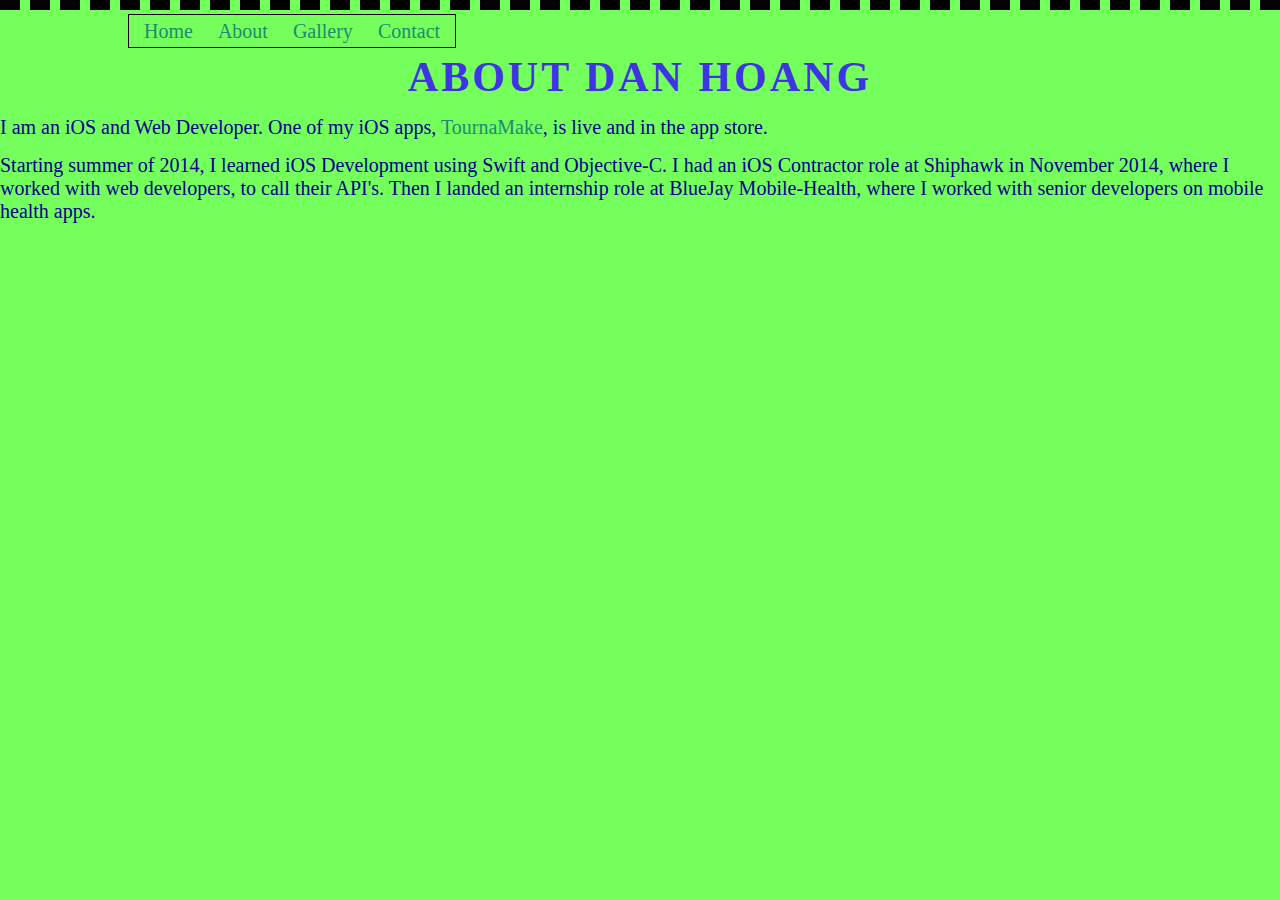
==== about.html @ 2bac88aa "Add About page" ====
<html>

<head>
<title>Contact Me</title>
<link rel="stylesheet" type="text/css" href="./vendor/justified/justifiedGallery.min.css" /> 
<link rel="stylesheet" type="text/css" href="./vendor/swipebox/css/swipebox.min.css" />
<link rel="stylesheet" type="text/css" href="./css/portfolio.css">
<meta content="width=device-width,initial-scale=1.0" name="viewport">
</head>
<body>
	<div class="main-wrapper">
		<header class="header">
			<nav class="nav">
				<ul class="nav-list">
					<li class="nav-element">
						<a href="./index.html">Home</a>
					</li>
					<li class="nav-element">
						<a href="./about.html">About</a>
					</li>
					<li class="nav-element">
						<a href="./gallery.html">Gallery</a>
					</li>
					<li class="nav-element">
						<a href="./contact.html">Contact</a>
					</li>
				</ul>
			</nav>
		</header>
		<section>
			<h2 class="sub title">About Dan Hoang</h2>
			<p class="about-paragraph">
				I am an iOS and Web Developer. One of my iOS apps, <a href="https://itunes.apple.com/bt/app/tournamake/id1073324841">TournaMake</a>, is live and in the app store.
			</p>
			<p class="about-paragraph">
				Starting summer of 2014, I learned iOS Development using Swift and Objective-C. I had an iOS Contractor role at Shiphawk in November 2014, where I worked with web developers, to call their API's. Then I landed an internship role at BlueJay Mobile-Health, where I worked with senior developers on mobile health apps.
			</p>
		</section>
	</div>
	<script src="./vendor/jquery-2.2.0.min.js"></script>
	<script src="./vendor/justified/jquery.justifiedGallery.min.js"></script>
    <script src="./vendor/swipebox/js/jquery.swipebox.min.js"></script>
    <script src="./js/contact.js"></script>
</body>
</html>
---- vendor/justified/justifiedGallery.min.css ----
/*!
 * Justified Gallery - v3.6.1
 * http://miromannino.github.io/Justified-Gallery/
 * Copyright (c) 2015 Miro Mannino
 * Licensed under the MIT license.
 */
@-webkit-keyframes justified-gallery-show-caption-animation{from{opacity:0}to{opacity:.7}}@-moz-keyframes justified-gallery-show-caption-animation{from{opacity:0}to{opacity:.7}}@-o-keyframes justified-gallery-show-caption-animation{from{opacity:0}to{opacity:.7}}@keyframes justified-gallery-show-caption-animation{from{opacity:0}to{opacity:.7}}@-webkit-keyframes justified-gallery-show-entry-animation{from{opacity:0}to{opacity:1}}@-moz-keyframes justified-gallery-show-entry-animation{from{opacity:0}to{opacity:1}}@-o-keyframes justified-gallery-show-entry-animation{from{opacity:0}to{opacity:1}}@keyframes justified-gallery-show-entry-animation{from{opacity:0}to{opacity:1}}.justified-gallery{width:100%;position:relative;overflow:hidden}.justified-gallery>a,.justified-gallery>div{position:absolute;display:inline-block;overflow:hidden;opacity:0;filter:alpha(opacity=0)}.justified-gallery>a>img,.justified-gallery>div>img,.justified-gallery>a>a>img,.justified-gallery>div>a>img{position:absolute;top:50%;left:50%;margin:0;padding:0;border:0}.justified-gallery>a>.caption,.justified-gallery>div>.caption{display:none;position:absolute;bottom:0;padding:5px;background-color:#000;left:0;right:0;margin:0;color:#fff;font-size:12px;font-weight:300;font-family:sans-serif}.justified-gallery>a>.caption.caption-visible,.justified-gallery>div>.caption.caption-visible{display:initial;opacity:.7;filter:"alpha(opacity=70)";-webkit-animation:justified-gallery-show-caption-animation 500ms 0 ease;-moz-animation:justified-gallery-show-caption-animation 500ms 0 ease;-ms-animation:justified-gallery-show-caption-animation 500ms 0 ease}.justified-gallery>.entry-visible{opacity:1;filter:alpha(opacity=100);-webkit-animation:justified-gallery-show-entry-animation 500ms 0 ease;-moz-animation:justified-gallery-show-entry-animation 500ms 0 ease;-ms-animation:justified-gallery-show-entry-animation 500ms 0 ease}.justified-gallery>.jg-filtered{display:none}.justified-gallery>.spinner{position:absolute;bottom:0;margin-left:-24px;padding:10px 0;left:50%;opacity:initial;filter:initial;overflow:initial}.justified-gallery>.spinner>span{display:inline-block;opacity:0;filter:alpha(opacity=0);width:8px;height:8px;margin:0 4px;background-color:#000;border-top-left-radius:6px;border-top-right-radius:6px;border-bottom-right-radius:6px;border-bottom-left-radius:6px}
---- vendor/swipebox/css/swipebox.min.css ----
/*! Swipebox v1.3.0 | Constantin Saguin csag.co | MIT License | github.com/brutaldesign/swipebox */html.swipebox-html.swipebox-touch{overflow:hidden!important}#swipebox-overlay img{border:none!important}#swipebox-overlay{width:100%;height:100%;position:fixed;top:0;left:0;z-index:99999!important;overflow:hidden;-webkit-user-select:none;-moz-user-select:none;-ms-user-select:none;user-select:none}#swipebox-container{position:relative;width:100%;height:100%}#swipebox-slider{-webkit-transition:-webkit-transform .4s ease;transition:transform .4s ease;height:100%;left:0;top:0;width:100%;white-space:nowrap;position:absolute;display:none;cursor:pointer}#swipebox-slider .slide{height:100%;width:100%;line-height:1px;text-align:center;display:inline-block}#swipebox-slider .slide:before{content:"";display:inline-block;height:50%;width:1px;margin-right:-1px}#swipebox-slider .slide .swipebox-inline-container,#swipebox-slider .slide .swipebox-video-container,#swipebox-slider .slide img{display:inline-block;max-height:100%;max-width:100%;margin:0;padding:0;width:auto;height:auto;vertical-align:middle}#swipebox-slider .slide .swipebox-video-container{background:0 0;max-width:1140px;max-height:100%;width:100%;padding:5%;-webkit-box-sizing:border-box;box-sizing:border-box}#swipebox-slider .slide .swipebox-video-container .swipebox-video{width:100%;height:0;padding-bottom:56.25%;overflow:hidden;position:relative}#swipebox-slider .slide .swipebox-video-container .swipebox-video iframe{width:100%!important;height:100%!important;position:absolute;top:0;left:0}#swipebox-slider .slide-loading{background:url(../img/loader.gif) center center no-repeat}#swipebox-bottom-bar,#swipebox-top-bar{-webkit-transition:.5s;transition:.5s;position:absolute;left:0;z-index:999;height:50px;width:100%}#swipebox-bottom-bar{bottom:-50px}#swipebox-bottom-bar.visible-bars{-webkit-transform:translate3d(0,-50px,0);transform:translate3d(0,-50px,0)}#swipebox-top-bar{top:-50px}#swipebox-top-bar.visible-bars{-webkit-transform:translate3d(0,50px,0);transform:translate3d(0,50px,0)}#swipebox-title{display:block;width:100%;text-align:center}#swipebox-close,#swipebox-next,#swipebox-prev{background-image:url(../img/icons.png);background-repeat:no-repeat;border:none!important;text-decoration:none!important;cursor:pointer;width:50px;height:50px;top:0}#swipebox-arrows{display:block;margin:0 auto;width:100%;height:50px}#swipebox-prev{background-position:-32px 13px;float:left}#swipebox-next{background-position:-78px 13px;float:right}#swipebox-close{top:0;right:0;position:absolute;z-index:9999;background-position:15px 12px}.swipebox-no-close-button #swipebox-close{display:none}#swipebox-next.disabled,#swipebox-prev.disabled{opacity:.3}.swipebox-no-touch #swipebox-overlay.rightSpring #swipebox-slider{-webkit-animation:rightSpring .3s;animation:rightSpring .3s}.swipebox-no-touch #swipebox-overlay.leftSpring #swipebox-slider{-webkit-animation:leftSpring .3s;animation:leftSpring .3s}.swipebox-touch #swipebox-container:after,.swipebox-touch #swipebox-container:before{-webkit-backface-visibility:hidden;backface-visibility:hidden;-webkit-transition:all .3s ease;transition:all .3s ease;content:' ';position:absolute;z-index:999;top:0;height:100%;width:20px;opacity:0}.swipebox-touch #swipebox-container:before{left:0;-webkit-box-shadow:inset 10px 0 10px -8px #656565;box-shadow:inset 10px 0 10px -8px #656565}.swipebox-touch #swipebox-container:after{right:0;-webkit-box-shadow:inset -10px 0 10px -8px #656565;box-shadow:inset -10px 0 10px -8px #656565}.swipebox-touch #swipebox-overlay.leftSpringTouch #swipebox-container:before,.swipebox-touch #swipebox-overlay.rightSpringTouch #swipebox-container:after{opacity:1}@-webkit-keyframes rightSpring{0%{left:0}50%{left:-30px}100%{left:0}}@keyframes rightSpring{0%{left:0}50%{left:-30px}100%{left:0}}@-webkit-keyframes leftSpring{0%{left:0}50%{left:30px}100%{left:0}}@keyframes leftSpring{0%{left:0}50%{left:30px}100%{left:0}}@media screen and (min-width:800px){#swipebox-close{right:10px}#swipebox-arrows{width:92%;max-width:800px}}#swipebox-overlay{background:#0d0d0d}#swipebox-bottom-bar,#swipebox-top-bar{text-shadow:1px 1px 1px #000;background:#000;opacity:.95}#swipebox-top-bar{color:#fff!important;font-size:15px;line-height:43px;font-family:Helvetica,Arial,sans-serif}
---- css/portfolio.css ----
/*dot means class selector*/
* {
	margin: 0;
	padding: 0;
}
.justify-center {
  justify-content: center;
  -webkit-justify-content: center;
}
.blue {
	color: blue;
}
.header {
	border-top: dashed 10px #000000;
	margin-bottom: 10px;
}
.nav {
	margin-top: 10px; /*not using percent, because height is dynamic*/
	margin-left: 10%;
}

.nav-list {
	border: 1px solid black;
	display: inline;
	padding: 5px;
}

.nav-element {
	margin: 10px;
	display: inline;
	list-style: none;
}
.title {
	color: #3F34E1;
	text-transform: uppercase;
	letter-spacing: 3px;
	text-align: center;
}
.logo {
     z-index: 2;
     width: 110px;
}
.footer-sub {
	font-size: 40pt;
	flex-shrink: 0; /*to prevent line wrapping*/
}
.button {
	color: #8A00D9;
	border: 2px solid #000000;
	display: inline-block;
	padding: 2px 4px 2px 4px;
	font-size: 20px;
	margin-top: 0px;
	background-color: transparent;
}
.button:hover {
	background-color: #019cdb;
	color: #dfdfdf;
	cursor: pointer;
}
.circle {
	border-radius: 50%;
}
.main-img {
	margin-top: -35px;
	/*width: 500px;*/
	max-width: 85%;
	width: 45%;
	height: auto;
}
.main {
	text-transform: default;
	letter-spacing: default;
	font-size: 60px;
	color: blue;
}
.sub {
	font-size: 42px;
}
.flex {
	display: -webkit-box;  /* OLD - iOS 6-, Safari 3.1-6, BB7 */
   	display: -ms-flexbox;  /* TWEENER - IE 10 */
   	display: -webkit-flex; /* NEW - Safari 6.1+. iOS 7.1+, BB10 */
   	display: flex;         /* NEW, Spec - Firefox, Chrome, Opera */

   	align-items: center;
}
.other-sites {
	display: flex;
}
.img-link {
	width: 70;
	height: 70;
}
.column {
	flex-direction: column;
}
.footer {
	text-align: center;
	width:100%;
	margin-bottom: 2%;
}
.line {
	margin-left: 1%;
	margin-right: 1%;
	width: 100%;
	border-top: 2px solid #101010;
}
.main-wrapper {
	min-height: calc(100vh - 126px);
}
.titles {
	margin-top: 0%;
}
.img-wrapper {
	width: 60%;
}
.input-field {
	width: 80%;
	line-height: 2em;
	margin: 1%;
	padding: 4px;
	border-radius: 1px;
}
.about-paragraph {
	margin-top: 15px;
}
@media (max-width: 481px) {
      .header {
        font-size: 14px;
      }
      .main {
      	font-size: 34px;
      }
      .sub {
      	font-size: 24px;
      }
      .footer-sub {
      	font-size: 18pt;
      }
      .img-wrapper {
      	width: 95%;
      }
}
@media (min-width: 481px) and (max-width: 630px) {
      .main {
      	font-size: 46px;
      }
      .sub {
      	font-size: 33px;
      }
      .footer-sub {
      	font-size: 28pt;
      }
      .img-wrapper {
      	width: 75%;
      }
}
@media (min-width: 630px) and (max-width: 767px) {
	.main {
      	font-size: 46px;
      }
      .sub {
      	font-size: 33px;
      }
      .footer-sub {
      	font-size: 28pt;
      }
      .img-wrapper {
      	width: 65%;
      }
}
body {
	font-family: "Times New Roman", Times, serif;
	font-size: 20;
	color: #00008F;
	background-color: #74FF5C;
}
a {
	color:#1F8A70;
	text-decoration: none;
}
a:hover {
	color:#FD7400;
}
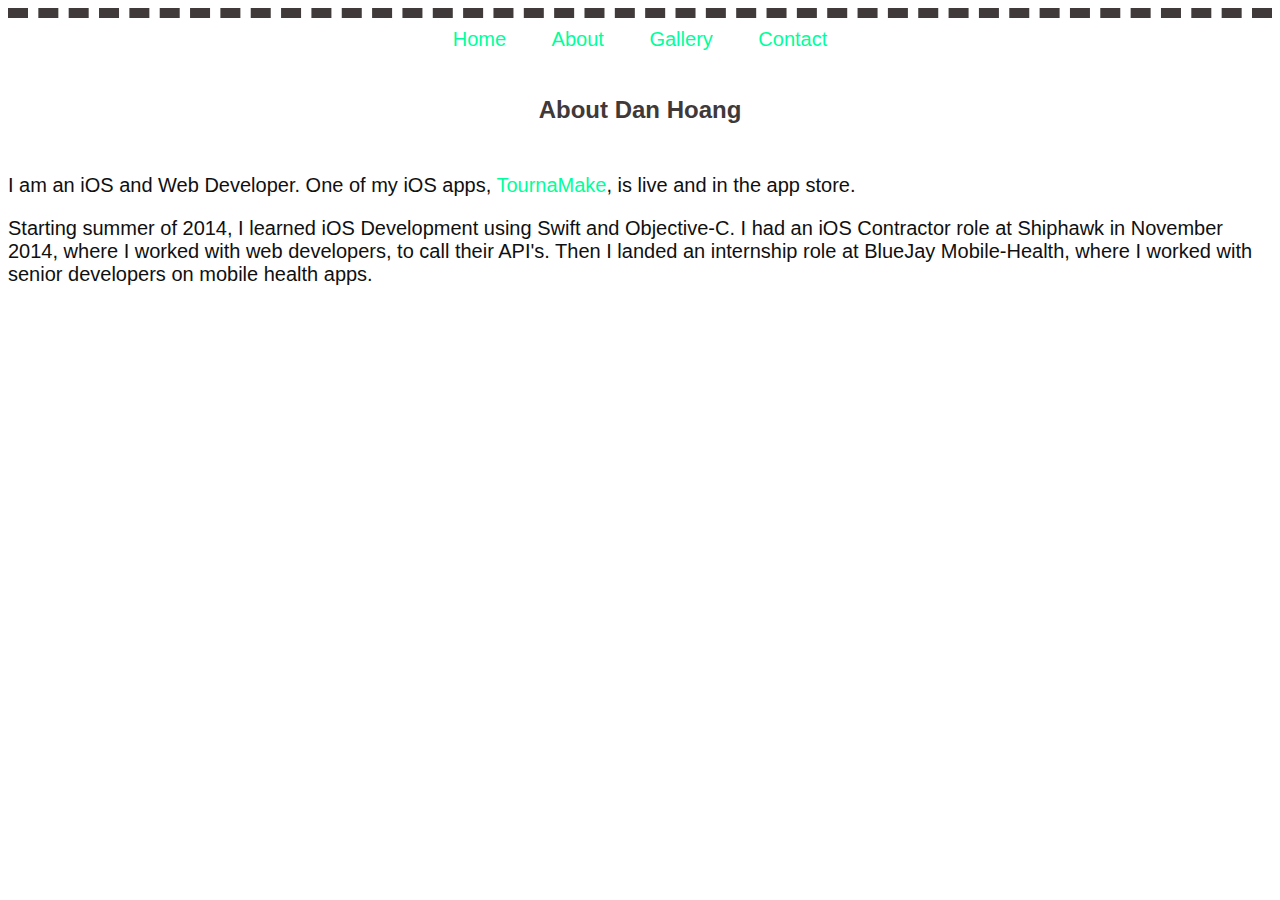
==== commit fde2e055: "Change color scheme of site, and alignment" ====
--- a/about.html
+++ b/about.html
@@ -10,7 +10,7 @@
 <body>
 	<div class="main-wrapper">
 		<header class="header">
-			<nav class="nav">
+			<nav class="nav flex justify-center">
 				<ul class="nav-list">
 					<li class="nav-element">
 						<a href="./index.html">Home</a>
--- a/css/portfolio.css
+++ b/css/portfolio.css
@@ -1,5 +1,5 @@
 /*dot means class selector*/
-* {
+ul.nav-list {
 	margin: 0;
 	padding: 0;
 }
@@ -11,31 +11,31 @@
 	color: blue;
 }
 .header {
-	border-top: dashed 10px #000000;
-	margin-bottom: 10px;
+	border-top: dashed 10px #403a3a;
+	margin-bottom: 50px;
 }
 .nav {
-	margin-top: 10px; /*not using percent, because height is dynamic*/
-	margin-left: 10%;
+	margin-top: 10px;/*not using percent, because height is dynamic*/
+	margin-left: 0%;
 }
 
 .nav-list {
-	border: 1px solid black;
+	border: 0px solid black;
 	display: inline;
 	padding: 5px;
 }
 
 .nav-element {
-	margin: 10px;
+	margin: 20px;
 	display: inline;
 	list-style: none;
 }
 .title {
-	color: #3F34E1;
-	text-transform: uppercase;
-	letter-spacing: 3px;
+	color: 3f3a39;
 	text-align: center;
 }
+
+h3.footer-sub.title {}
 .logo {
      z-index: 2;
      width: 110px;
@@ -45,25 +45,25 @@
 	flex-shrink: 0; /*to prevent line wrapping*/
 }
 .button {
-	color: #8A00D9;
-	border: 2px solid #000000;
+	color: white;
+	border: 1px solid #ffffff;
 	display: inline-block;
-	padding: 2px 4px 2px 4px;
+	padding: 10px 10px 10px 10px;
 	font-size: 20px;
-	margin-top: 0px;
-	background-color: transparent;
+	margin-top: 16px;
+	background-color: 01fe80;
 }
 .button:hover {
-	background-color: #019cdb;
-	color: #dfdfdf;
+	background-color: #93FFC9;
+	color: #ffffff;
 	cursor: pointer;
 }
 .circle {
 	border-radius: 50%;
 }
 .main-img {
-	margin-top: -35px;
-	/*width: 500px;*/
+	margin-top: 30px;
+	width: 500px;
 	max-width: 85%;
 	width: 45%;
 	height: auto;
@@ -72,10 +72,14 @@
 	text-transform: default;
 	letter-spacing: default;
 	font-size: 60px;
-	color: blue;
+	color: 00ff9c;
+	margin: 30;
+	margin-bottom: 10;
 }
 .sub {
-	font-size: 42px;
+	font-size: 24px;
+	margin-bottom: 50;
+	margin-top:  -5px;
 }
 .flex {
 	display: -webkit-box;  /* OLD - iOS 6-, Safari 3.1-6, BB7 */
@@ -120,7 +124,8 @@
 	line-height: 2em;
 	margin: 1%;
 	padding: 4px;
-	border-radius: 1px;
+	border-radius: 3px;
+	border: 2px solid #101010;
 }
 .about-paragraph {
 	margin-top: 15px;
@@ -171,15 +176,15 @@
       }
 }
 body {
-	font-family: "Times New Roman", Times, serif;
+	font-family: "Helvetica", "Arial", sans-serif;
 	font-size: 20;
-	color: #00008F;
-	background-color: #74FF5C;
+	color: #101010;
+	background-color: #ffffff;
 }
 a {
-	color:#1F8A70;
+	color:#00ff9c;
 	text-decoration: none;
 }
 a:hover {
-	color:#FD7400;
+	color:#93FFC9;
 }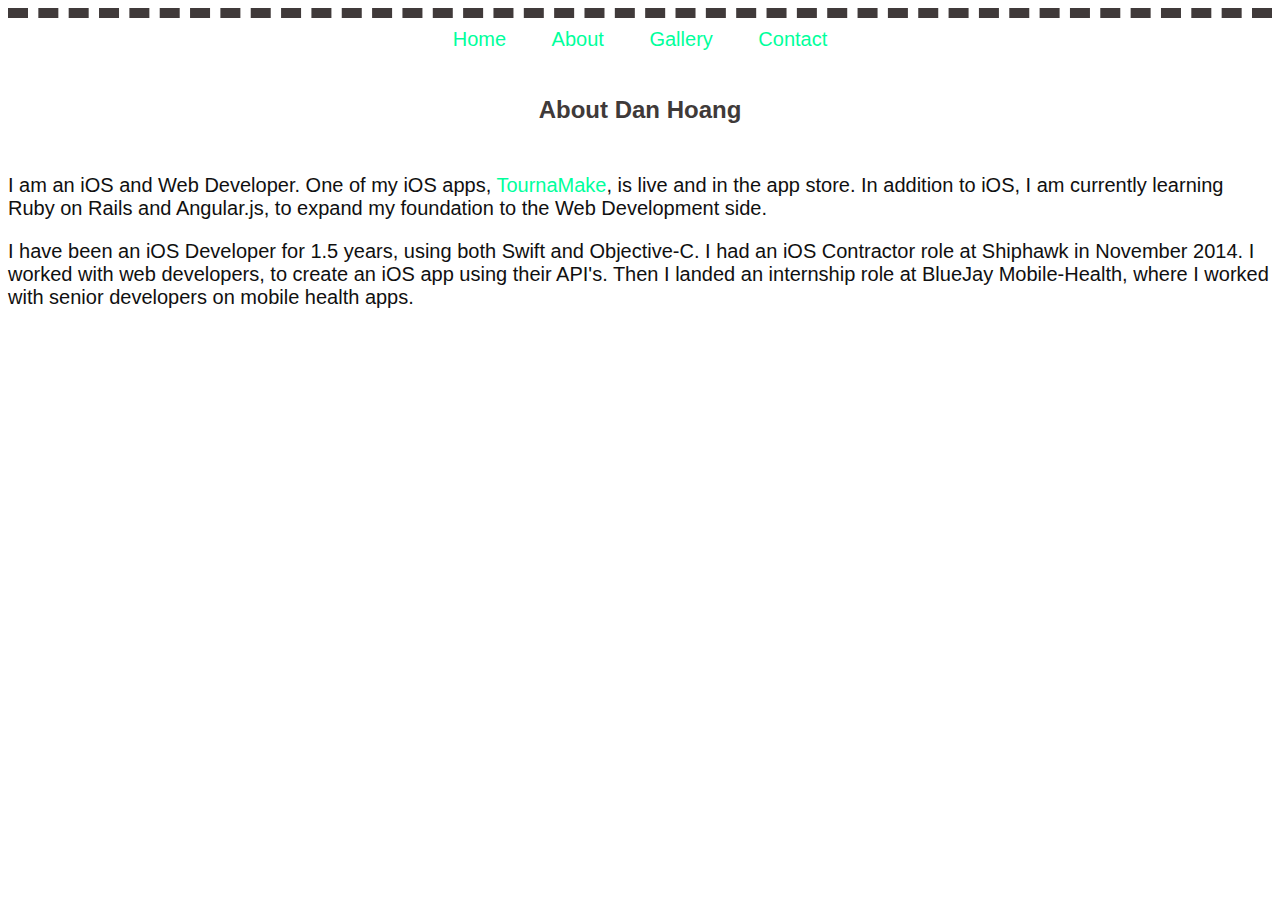
==== commit f6d2740f: "Modify about page with additional web info" ====
--- a/about.html
+++ b/about.html
@@ -2,7 +2,7 @@
 
 <head>
 <title>Contact Me</title>
-<link rel="stylesheet" type="text/css" href="./vendor/justified/justifiedGallery.min.css" /> 
+<link rel="stylesheet" type="text/css" href="./vendor/justified/justifiedGallery.min.css" />
 <link rel="stylesheet" type="text/css" href="./vendor/swipebox/css/swipebox.min.css" />
 <link rel="stylesheet" type="text/css" href="./css/portfolio.css">
 <meta content="width=device-width,initial-scale=1.0" name="viewport">
@@ -30,10 +30,16 @@
 		<section>
 			<h2 class="sub title">About Dan Hoang</h2>
 			<p class="about-paragraph">
-				I am an iOS and Web Developer. One of my iOS apps, <a href="https://itunes.apple.com/bt/app/tournamake/id1073324841">TournaMake</a>, is live and in the app store.
+				I am an iOS and Web Developer. One of my iOS apps, <a href="https://itunes.apple.com/bt/app/tournamake/id1073324841">TournaMake</a>, is live
+				and in the app store.
+				In addition to iOS, I am currently learning Ruby on Rails and Angular.js,
+				to expand my foundation to the Web Development side.
 			</p>
 			<p class="about-paragraph">
-				Starting summer of 2014, I learned iOS Development using Swift and Objective-C. I had an iOS Contractor role at Shiphawk in November 2014, where I worked with web developers, to call their API's. Then I landed an internship role at BlueJay Mobile-Health, where I worked with senior developers on mobile health apps.
+				I have been an iOS Developer for 1.5 years, using both Swift and Objective-C.
+				I had an iOS Contractor role at Shiphawk in November 2014. I worked with web developers,
+				to create an iOS app using their API's. Then I landed an internship role at BlueJay Mobile-Health,
+				where I worked with senior developers on mobile health apps.
 			</p>
 		</section>
 	</div>
@@ -42,4 +48,4 @@
     <script src="./vendor/swipebox/js/jquery.swipebox.min.js"></script>
     <script src="./js/contact.js"></script>
 </body>
-</html>+</html>
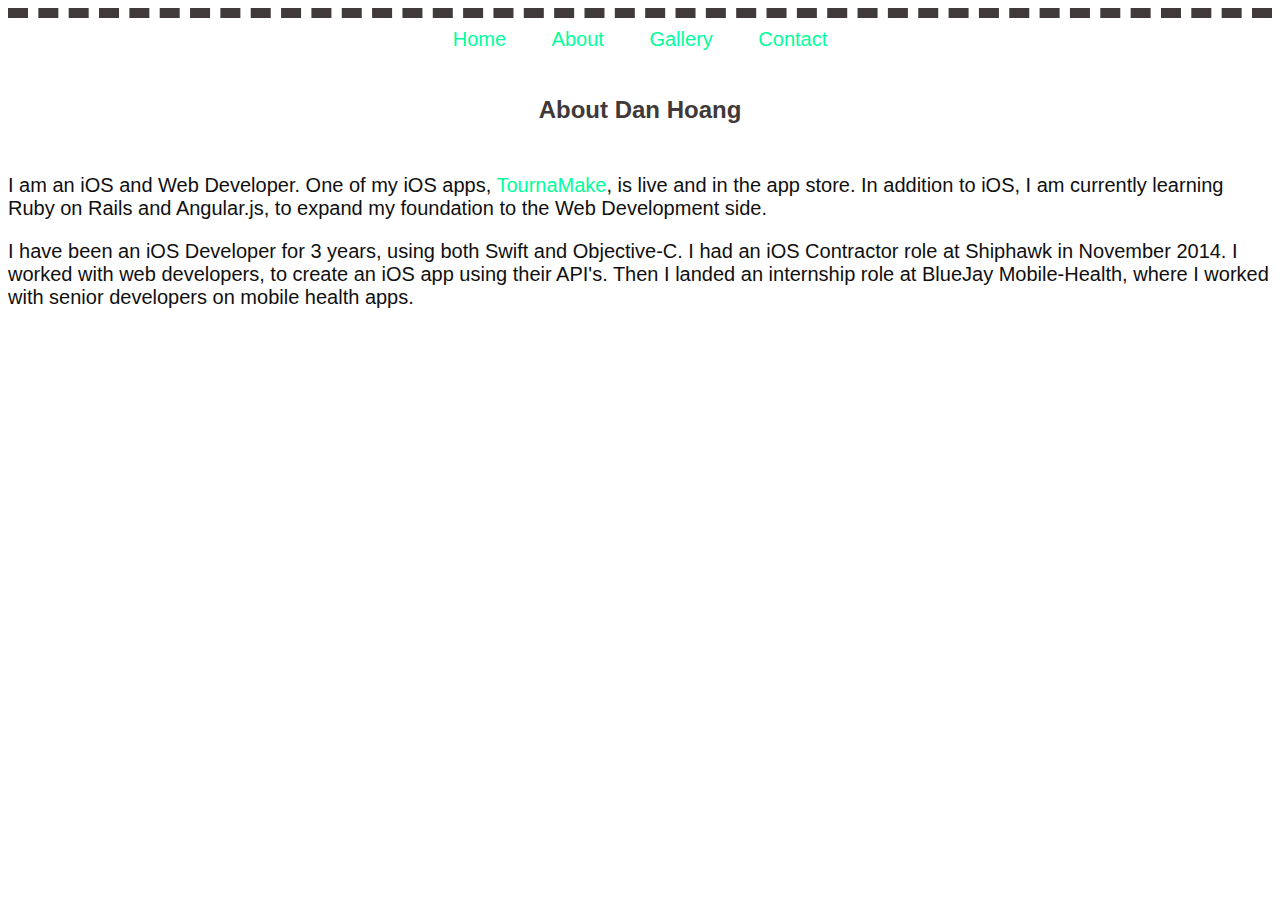
==== commit 73a098a8: "Modify about, and link titles" ====
--- a/about.html
+++ b/about.html
@@ -36,7 +36,7 @@
 				to expand my foundation to the Web Development side.
 			</p>
 			<p class="about-paragraph">
-				I have been an iOS Developer for 1.5 years, using both Swift and Objective-C.
+				I have been an iOS Developer for 3 years, using both Swift and Objective-C.
 				I had an iOS Contractor role at Shiphawk in November 2014. I worked with web developers,
 				to create an iOS app using their API's. Then I landed an internship role at BlueJay Mobile-Health,
 				where I worked with senior developers on mobile health apps.
--- a/css/portfolio.css
+++ b/css/portfolio.css
@@ -96,6 +96,10 @@
 	width: 70;
 	height: 70;
 }
+.img-link-large {
+	width: 140;
+	height: 140;
+}
 .column {
 	flex-direction: column;
 }
@@ -187,4 +191,4 @@
 }
 a:hover {
 	color:#93FFC9;
-}+}
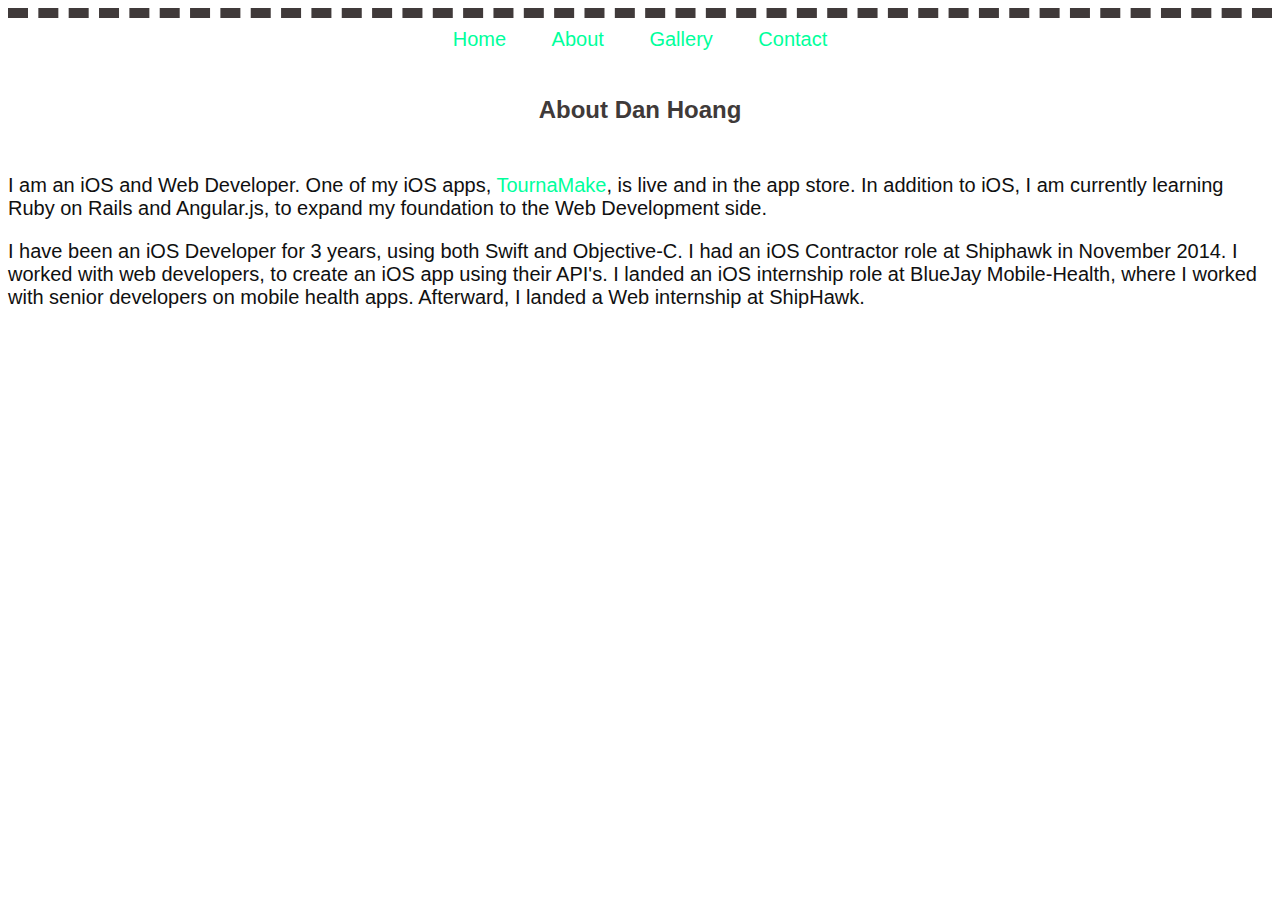
==== commit c47bc13d: "Add updated information to about" ====
--- a/about.html
+++ b/about.html
@@ -38,8 +38,9 @@
 			<p class="about-paragraph">
 				I have been an iOS Developer for 3 years, using both Swift and Objective-C.
 				I had an iOS Contractor role at Shiphawk in November 2014. I worked with web developers,
-				to create an iOS app using their API's. Then I landed an internship role at BlueJay Mobile-Health,
+				to create an iOS app using their API's. I landed an iOS internship role at BlueJay Mobile-Health,
 				where I worked with senior developers on mobile health apps.
+				Afterward, I landed a Web internship at ShipHawk.
 			</p>
 		</section>
 	</div>
--- a/css/portfolio.css
+++ b/css/portfolio.css
@@ -99,6 +99,7 @@
 .img-link-large {
 	width: 140;
 	height: 140;
+	margin-left: 10px;
 }
 .column {
 	flex-direction: column;
